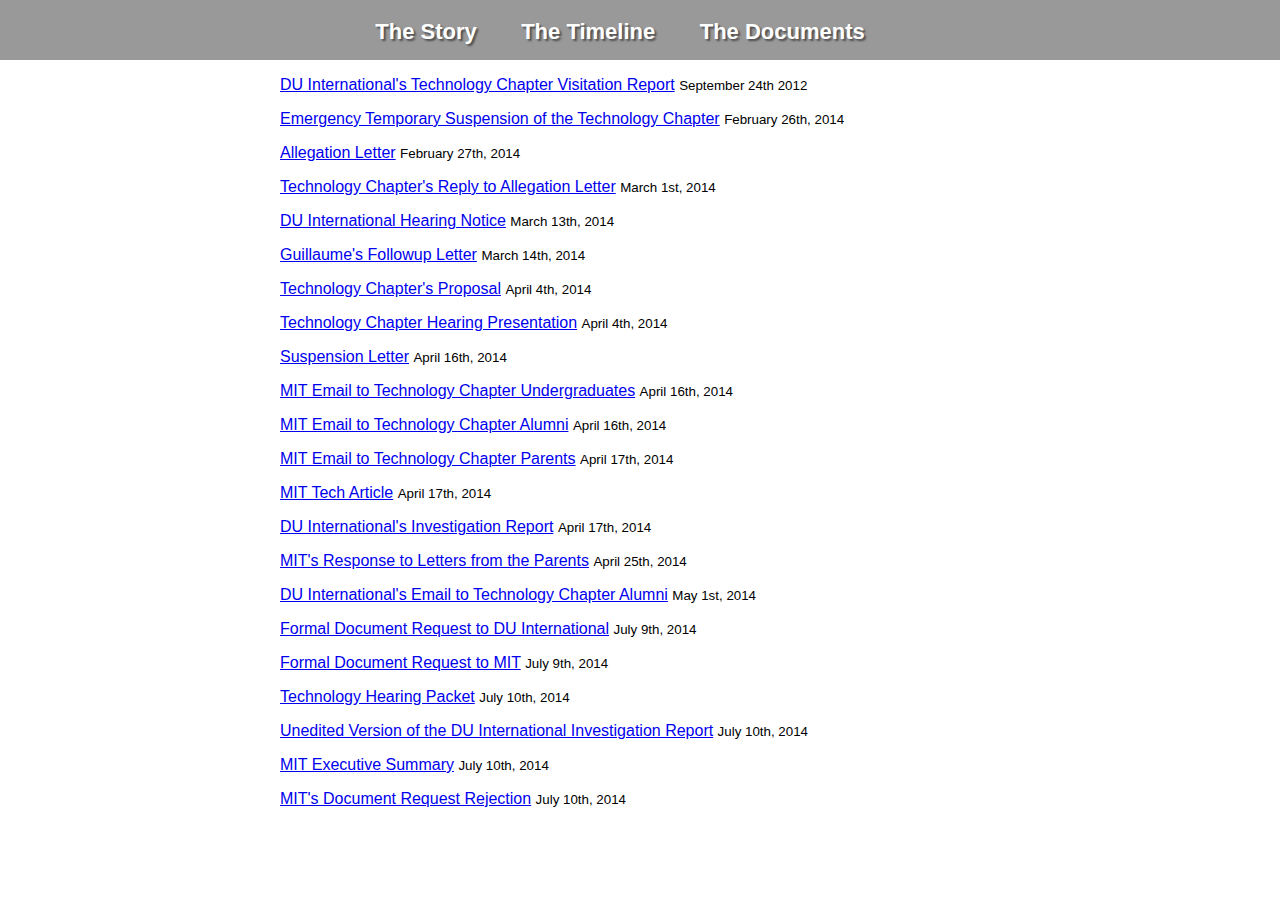
==== documents.html @ c8b11c91 "Initial commit" ====
<html>

  <head>
    <title>Save MIT DU</title>
    <link rel="stylesheet" href="style.css">
    <meta name="viewport" content="width=device-width, initial-scale=1, maximum-scale=1, user-scalable=no">
    <!-- <script src="//ajax.googleapis.com/ajax/libs/jquery/2.1.1/jquery.min.js"></script> -->
  </head>


  <body>
  <div id="documents-page" class="page">
  <header>
    <div class="nav-holder">
      <ul class="nav">
        <li><a id="story-link" href="index.html">The Story</a></li>
        <li><a id="timeline-link" href="timeline.html">The Timeline</a></li>
        <li><a id="documents-link" href="documents.html">The Documents</a></li>
      </ul>
    </div>
  </header>
  <div class="content">
    

  <ul>
    <li><a href="https://www.dropbox.com/s/b4x0lwjbsgyvj8b/2012-09-24%20Technology%20Visitation%20Report.pdf">DU International's Technology Chapter Visitation Report</a> <small>September 24th 2012</small><p>
      
    </p></li>
    <li><a href="https://www.dropbox.com/s/9wfrfyzusx3h092/2014-02-26%20Emergency%20Temporary%20Suspension.pdf">Emergency Temporary Suspension of the Technology Chapter</a> <small>February 26th, 2014</small><p>
      
    </p></li>
    <li><a href="https://www.dropbox.com/s/opo7adrrhe56onz/2014-02-27%20Allegation%20Letter.pdf">Allegation Letter</a> <small>February 27th, 2014</small><p>
      
    </p></li>
    <li><a href="https://www.dropbox.com/s/dnve9deaji3n4ci/2014-03-01%20Re-Hazing%20Allegations.pdf">Technology Chapter's Reply to Allegation Letter</a> <small>March 1st, 2014</small><p>
      
    </p></li>
    <li><a href="https://www.dropbox.com/s/tjo8mny9x3y97mr/2014-03-13%20Hearing%20Notice.pdf">DU International Hearing Notice</a> <small>March 13th, 2014</small><p>
      
    </p></li>
    <li><a href="https://www.dropbox.com/s/kfpkqqbbs22j8px/2014-03-14%20Guillaume%20Followup.pdf">Guillaume's Followup Letter</a> <small>March 14th, 2014</small><p>
      
    </p></li>
    <li><a href="https://www.dropbox.com/s/x4rgse4zu0hfl80/2014-04-04%20Hearing%20Proposal.pdf">Technology Chapter's Proposal</a> <small>April 4th, 2014</small><p>
      
    </p></li>
    <li><a href="https://www.dropbox.com/s/o6mp551gy0ri6k5/2014-04-04%20Hearing%20Slides.pdf">Technology Chapter Hearing Presentation</a> <small>April 4th, 2014</small><p>
      
    </p></li>
    <li><a href="https://www.dropbox.com/s/0tx0ct8c23q4nj0/2014-04-16-1%20Suspension%20Letter.pdf">Suspension Letter</a> <small>April 16th, 2014</small><p>
      
    </p></li>
    <li><a href="https://www.dropbox.com/s/o9xr7hp87mjgiwo/2014-04-16-2%20MIT%20Email%20to%20undergrads.pdf">MIT Email to Technology Chapter Undergraduates</a> <small>April 16th, 2014</small><p>
      
    </p></li>
    <li><a href="https://www.dropbox.com/s/40htoycq8g7e12l/2014-04-16-3%20MIT%20Email%20to%20alumni.pdf">MIT Email to Technology Chapter Alumni</a> <small>April 16th, 2014</small><p>
      
    </p></li>
    <li><a href="https://www.dropbox.com/s/1yyu6sdkiw8fx6k/2014-04-17%20MIT%20Email%20to%20Parents.pdf">MIT Email to Technology Chapter Parents</a> <small>April 17th, 2014</small><p>
      
    </p></li>
    <li><a href="https://www.dropbox.com/s/j3dvhw3k7ul7dii/2014-04-17%20Tech%20article.pdf">MIT Tech Article</a> <small>April 17th, 2014</small><p>
      
    </p></li>
    <li><a href="https://www.dropbox.com/s/y8xvt93q71zskdr/2014-04-17%20Technology%20Chapter%20Investigation%20Report.pdf">DU International's Investigation Report</a> <small>April 17th, 2014</small><p>
      
    </p></li>
    <li><a href="https://www.dropbox.com/s/pwvs0i17q87qdoo/2014-04-25%20MIT%20responds%20to%20parent%20letters.pdf">MIT's Response to Letters from the Parents</a> <small>April 25th, 2014</small><p>
      
    </p></li>
    <li><a href="https://www.dropbox.com/s/tyben7vyqhif2ca/2014-05-01%20IHQ%20email%20to%20alumni.pdf">DU International's Email to Technology Chapter Alumni</a> <small>May 1st, 2014</small><p>
      
    </p></li>
    <li><a href="https://www.dropbox.com/s/puiyr75ed73ydgh/2014-07-09%20Formal%20doc%20request%20to%20DU.pdf">Formal Document Request to DU International</a> <small>July 9th, 2014</small><p>
      
    </p></li>
    <li><a href="https://www.dropbox.com/s/7xsu2wvehi0aady/2014-07-09%20Formal%20doc%20request%20to%20MIT.pdf">Formal Document Request to MIT</a> <small>July 9th, 2014</small><p>
      
    </p></li>
    <li><a href="https://www.dropbox.com/s/oyhug69jz4tgauo/2014-07-10-1%20Technology%20Hearing%20Packet.pdf">Technology Hearing Packet</a> <small>July 10th, 2014</small><p>
      
    </p></li>
    <li><a href="https://www.dropbox.com/s/c9kmdvw28xls9x0/2014-07-10-2%20DU%20Investigation%20Report%20Unedited.pdf">Unedited Version of the DU International Investigation Report</a> <small>July 10th, 2014</small><p>
      
    </p></li>
    <li><a href="https://www.dropbox.com/s/r3ashaaxdgk5p2y/2014-07-10-3%20MIT%20Executive%20Summary.pdf">MIT Executive Summary</a> <small>July 10th, 2014</small><p>
      
    </p></li>
    <li><a href="https://www.dropbox.com/s/x2bguz5w84iyupl/2014-07-21%20MIT%20rejects%20document%20request.pdf">MIT's Document Request Rejection</a> <small>July 10th, 2014</small><p>
      
    </p></li>
  </ul>

  </div>
  </div>
    
  </body>


</html>
---- style.css ----
body {
  font-family: Helvetica, sans-serif;
  margin: 0px;
}

.content {
  width: 90%;
  max-width: 800px;
  margin-left: auto;
  margin-right: auto;
}

#story-page {
  width: 100%;
  max-width: 100%;
}

#story-page .content {
  background-color: transparent;
}

section {
  display: block;
  background-color: white;
  padding: 10px 10%;
}
section  h1 {
  font-size: 32px;
  border-bottom: 1px solid #ddd;
}

.fullscreen-img {
  position: fixed;
  background-size: cover;
  display: block;
  width: 100%;
  height: 100%;
  z-index: -100;
  background-repeat: no-repeat;
  background-size: contain;
  background-position: center center;
  background-image: url(composite.jpg);
}

.fullscreen-img:after {
  position: absolute;
  z-index: 1;
  background-color: black;
  opacity: 0.4;
  left: 0;
  top: 0;
  height: 100%;
  width: 100%;
  content: '';
}


.nav-holder {
    top: 0;
    left: 0;
    width: 100%;
    height: 60px;
    z-index: 20;
}

header {
  position: relative;
  width: 100%;
}
header .slogan-holder {
  position: relative;
  width: 100%;
  height: 100%;
}
.opener {
    margin: 0 auto;
    text-align: center;
    padding-top: 20px;
    font-size: 36px;
    color: white;
    text-shadow: 2px 2px 2px rgba(0,0,0,0.5);
}


ul.nav {
  width: 100%;
  height: 60px;
  padding-left: 0px;
  background-color: rgba(0,0,0,0.4);
  margin: 0 auto;
  list-style: none;
  text-align: center;
}
ul.nav li {
  display: inline-block;
  padding-top: 19px;
  padding-right: 40px;
}
ul.nav li a {
  text-decoration: none;
  color: white;
  font-size: 22px;
  font-weight: bold;
  text-shadow: 2px 2px 2px rgba(0,0,0,0.5);
}
ul.nav li a:hover {
  text-decoration: underline;
}

ul {
  list-style: none;
}


/*Phone styling*/
@media only screen and (max-width: 480px) {
  .nav-holder {
    height: 100px;
  }
  ul.nav {
    height: 110px;
  }
  ul.nav li {
    display: block;
    margin-left: auto;
    margin-right: auto;
    padding-right: 0px;
    padding-top: 10px;
  }
  .opener {
    font-size: 18px;
    text-align: left;
  }
}
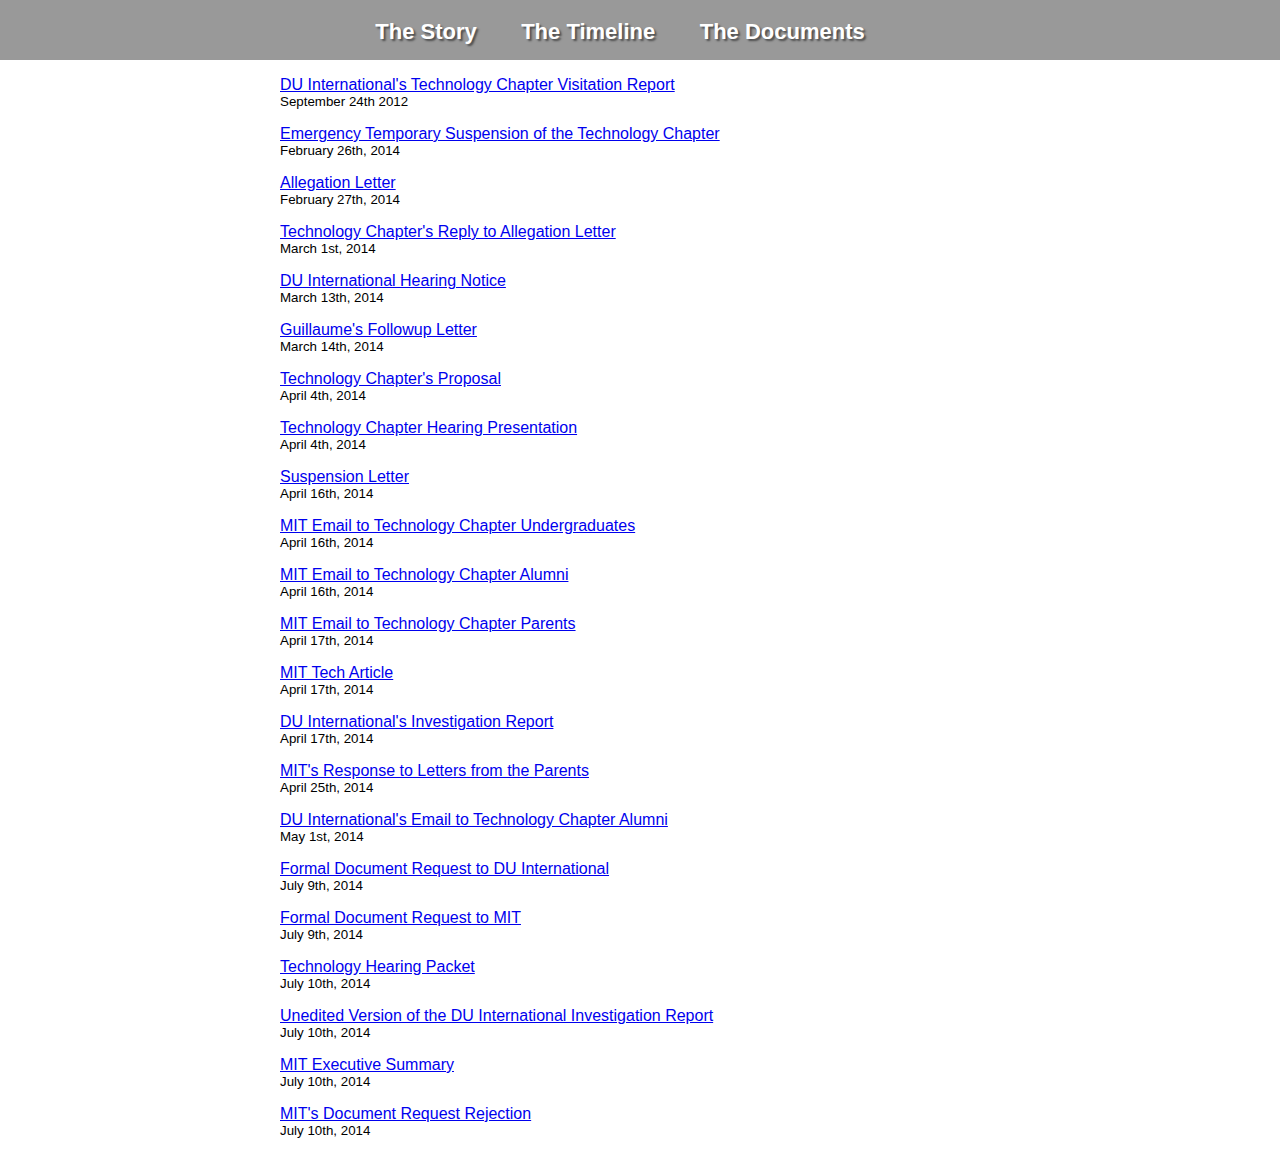
==== commit 8378d455: "Switched names" ====
--- a/documents.html
+++ b/documents.html
@@ -13,7 +13,7 @@
   <header>
     <div class="nav-holder">
       <ul class="nav">
-        <li><a id="story-link" href="index.html">The Story</a></li>
+        <li><a id="story-link" href="appeal.html">The Story</a></li>
         <li><a id="timeline-link" href="timeline.html">The Timeline</a></li>
         <li><a id="documents-link" href="documents.html">The Documents</a></li>
       </ul>
@@ -22,78 +22,132 @@
   <div class="content">
     
 
-  <ul>
-    <li><a href="https://www.dropbox.com/s/b4x0lwjbsgyvj8b/2012-09-24%20Technology%20Visitation%20Report.pdf">DU International's Technology Chapter Visitation Report</a> <small>September 24th 2012</small><p>
+  <ul class="docs">
+    <li><a href="https://www.dropbox.com/s/b4x0lwjbsgyvj8b/2012-09-24%20Technology%20Visitation%20Report.pdf">DU International's Technology Chapter Visitation Report</a> 
+    <br/>
+    <small>September 24th 2012</small><p>
       
     </p></li>
-    <li><a href="https://www.dropbox.com/s/9wfrfyzusx3h092/2014-02-26%20Emergency%20Temporary%20Suspension.pdf">Emergency Temporary Suspension of the Technology Chapter</a> <small>February 26th, 2014</small><p>
+    <li><a href="https://www.dropbox.com/s/9wfrfyzusx3h092/2014-02-26%20Emergency%20Temporary%20Suspension.pdf">Emergency Temporary Suspension of the Technology Chapter</a> 
+    <br/>
+    <small>February 26th, 2014</small><p>
       
     </p></li>
-    <li><a href="https://www.dropbox.com/s/opo7adrrhe56onz/2014-02-27%20Allegation%20Letter.pdf">Allegation Letter</a> <small>February 27th, 2014</small><p>
+    <li><a href="https://www.dropbox.com/s/opo7adrrhe56onz/2014-02-27%20Allegation%20Letter.pdf">Allegation Letter</a> 
+    <br/>
+    <small>February 27th, 2014</small><p>
       
     </p></li>
-    <li><a href="https://www.dropbox.com/s/dnve9deaji3n4ci/2014-03-01%20Re-Hazing%20Allegations.pdf">Technology Chapter's Reply to Allegation Letter</a> <small>March 1st, 2014</small><p>
+    <li><a href="https://www.dropbox.com/s/dnve9deaji3n4ci/2014-03-01%20Re-Hazing%20Allegations.pdf">Technology Chapter's Reply to Allegation Letter</a> 
+    <br/>
+    <small>March 1st, 2014</small><p>
       
     </p></li>
-    <li><a href="https://www.dropbox.com/s/tjo8mny9x3y97mr/2014-03-13%20Hearing%20Notice.pdf">DU International Hearing Notice</a> <small>March 13th, 2014</small><p>
+    <li><a href="https://www.dropbox.com/s/tjo8mny9x3y97mr/2014-03-13%20Hearing%20Notice.pdf">DU International Hearing Notice</a> 
+    <br/>
+    <small>March 13th, 2014</small><p>
       
     </p></li>
-    <li><a href="https://www.dropbox.com/s/kfpkqqbbs22j8px/2014-03-14%20Guillaume%20Followup.pdf">Guillaume's Followup Letter</a> <small>March 14th, 2014</small><p>
+    <li><a href="https://www.dropbox.com/s/kfpkqqbbs22j8px/2014-03-14%20Guillaume%20Followup.pdf">Guillaume's Followup Letter</a> 
+    <br/>
+    <small>March 14th, 2014</small><p>
       
     </p></li>
-    <li><a href="https://www.dropbox.com/s/x4rgse4zu0hfl80/2014-04-04%20Hearing%20Proposal.pdf">Technology Chapter's Proposal</a> <small>April 4th, 2014</small><p>
+    <li><a href="https://www.dropbox.com/s/x4rgse4zu0hfl80/2014-04-04%20Hearing%20Proposal.pdf">Technology Chapter's Proposal</a> 
+    <br/>
+    <small>April 4th, 2014</small><p>
       
     </p></li>
-    <li><a href="https://www.dropbox.com/s/o6mp551gy0ri6k5/2014-04-04%20Hearing%20Slides.pdf">Technology Chapter Hearing Presentation</a> <small>April 4th, 2014</small><p>
+    <li><a href="https://www.dropbox.com/s/o6mp551gy0ri6k5/2014-04-04%20Hearing%20Slides.pdf">Technology Chapter Hearing Presentation</a> 
+    <br/>
+    <small>April 4th, 2014</small><p>
       
     </p></li>
-    <li><a href="https://www.dropbox.com/s/0tx0ct8c23q4nj0/2014-04-16-1%20Suspension%20Letter.pdf">Suspension Letter</a> <small>April 16th, 2014</small><p>
+    <li><a href="https://www.dropbox.com/s/0tx0ct8c23q4nj0/2014-04-16-1%20Suspension%20Letter.pdf">Suspension Letter</a> 
+    <br/>
+    <small>April 16th, 2014</small><p>
       
     </p></li>
-    <li><a href="https://www.dropbox.com/s/o9xr7hp87mjgiwo/2014-04-16-2%20MIT%20Email%20to%20undergrads.pdf">MIT Email to Technology Chapter Undergraduates</a> <small>April 16th, 2014</small><p>
+    <li><a href="https://www.dropbox.com/s/o9xr7hp87mjgiwo/2014-04-16-2%20MIT%20Email%20to%20undergrads.pdf">MIT Email to Technology Chapter Undergraduates</a> 
+    <br/>
+    <small>April 16th, 2014</small><p>
       
     </p></li>
-    <li><a href="https://www.dropbox.com/s/40htoycq8g7e12l/2014-04-16-3%20MIT%20Email%20to%20alumni.pdf">MIT Email to Technology Chapter Alumni</a> <small>April 16th, 2014</small><p>
+    <li><a href="https://www.dropbox.com/s/40htoycq8g7e12l/2014-04-16-3%20MIT%20Email%20to%20alumni.pdf">MIT Email to Technology Chapter Alumni</a> 
+    <br/>
+    <small>April 16th, 2014</small><p>
       
     </p></li>
-    <li><a href="https://www.dropbox.com/s/1yyu6sdkiw8fx6k/2014-04-17%20MIT%20Email%20to%20Parents.pdf">MIT Email to Technology Chapter Parents</a> <small>April 17th, 2014</small><p>
+    <li><a href="https://www.dropbox.com/s/1yyu6sdkiw8fx6k/2014-04-17%20MIT%20Email%20to%20Parents.pdf">MIT Email to Technology Chapter Parents</a> 
+    <br/>
+    <small>April 17th, 2014</small><p>
       
     </p></li>
-    <li><a href="https://www.dropbox.com/s/j3dvhw3k7ul7dii/2014-04-17%20Tech%20article.pdf">MIT Tech Article</a> <small>April 17th, 2014</small><p>
+    <li><a href="https://www.dropbox.com/s/j3dvhw3k7ul7dii/2014-04-17%20Tech%20article.pdf">MIT Tech Article</a> 
+    <br/>
+    <small>April 17th, 2014</small><p>
       
     </p></li>
-    <li><a href="https://www.dropbox.com/s/y8xvt93q71zskdr/2014-04-17%20Technology%20Chapter%20Investigation%20Report.pdf">DU International's Investigation Report</a> <small>April 17th, 2014</small><p>
+    <li><a href="https://www.dropbox.com/s/y8xvt93q71zskdr/2014-04-17%20Technology%20Chapter%20Investigation%20Report.pdf">DU International's Investigation Report</a> 
+    <br/>
+    <small>April 17th, 2014</small><p>
       
     </p></li>
-    <li><a href="https://www.dropbox.com/s/pwvs0i17q87qdoo/2014-04-25%20MIT%20responds%20to%20parent%20letters.pdf">MIT's Response to Letters from the Parents</a> <small>April 25th, 2014</small><p>
+    <li><a href="https://www.dropbox.com/s/pwvs0i17q87qdoo/2014-04-25%20MIT%20responds%20to%20parent%20letters.pdf">MIT's Response to Letters from the Parents</a> 
+    <br/>
+    <small>April 25th, 2014</small><p>
       
     </p></li>
-    <li><a href="https://www.dropbox.com/s/tyben7vyqhif2ca/2014-05-01%20IHQ%20email%20to%20alumni.pdf">DU International's Email to Technology Chapter Alumni</a> <small>May 1st, 2014</small><p>
+    <li><a href="https://www.dropbox.com/s/tyben7vyqhif2ca/2014-05-01%20IHQ%20email%20to%20alumni.pdf">DU International's Email to Technology Chapter Alumni</a> 
+    <br/>
+    <small>May 1st, 2014</small><p>
       
     </p></li>
-    <li><a href="https://www.dropbox.com/s/puiyr75ed73ydgh/2014-07-09%20Formal%20doc%20request%20to%20DU.pdf">Formal Document Request to DU International</a> <small>July 9th, 2014</small><p>
+    <li><a href="https://www.dropbox.com/s/puiyr75ed73ydgh/2014-07-09%20Formal%20doc%20request%20to%20DU.pdf">Formal Document Request to DU International</a> 
+    <br/>
+    <small>July 9th, 2014</small><p>
       
     </p></li>
-    <li><a href="https://www.dropbox.com/s/7xsu2wvehi0aady/2014-07-09%20Formal%20doc%20request%20to%20MIT.pdf">Formal Document Request to MIT</a> <small>July 9th, 2014</small><p>
+    <li><a href="https://www.dropbox.com/s/7xsu2wvehi0aady/2014-07-09%20Formal%20doc%20request%20to%20MIT.pdf">Formal Document Request to MIT</a> 
+    <br/>
+    <small>July 9th, 2014</small><p>
       
     </p></li>
-    <li><a href="https://www.dropbox.com/s/oyhug69jz4tgauo/2014-07-10-1%20Technology%20Hearing%20Packet.pdf">Technology Hearing Packet</a> <small>July 10th, 2014</small><p>
+    <li><a href="https://www.dropbox.com/s/oyhug69jz4tgauo/2014-07-10-1%20Technology%20Hearing%20Packet.pdf">Technology Hearing Packet</a> 
+    <br/>
+    <small>July 10th, 2014</small><p>
       
     </p></li>
-    <li><a href="https://www.dropbox.com/s/c9kmdvw28xls9x0/2014-07-10-2%20DU%20Investigation%20Report%20Unedited.pdf">Unedited Version of the DU International Investigation Report</a> <small>July 10th, 2014</small><p>
+    <li><a href="https://www.dropbox.com/s/c9kmdvw28xls9x0/2014-07-10-2%20DU%20Investigation%20Report%20Unedited.pdf">Unedited Version of the DU International Investigation Report</a> 
+    <br/>
+    <small>July 10th, 2014</small><p>
       
     </p></li>
-    <li><a href="https://www.dropbox.com/s/r3ashaaxdgk5p2y/2014-07-10-3%20MIT%20Executive%20Summary.pdf">MIT Executive Summary</a> <small>July 10th, 2014</small><p>
+    <li><a href="https://www.dropbox.com/s/r3ashaaxdgk5p2y/2014-07-10-3%20MIT%20Executive%20Summary.pdf">MIT Executive Summary</a> 
+    <br/>
+    <small>July 10th, 2014</small><p>
       
     </p></li>
-    <li><a href="https://www.dropbox.com/s/x2bguz5w84iyupl/2014-07-21%20MIT%20rejects%20document%20request.pdf">MIT's Document Request Rejection</a> <small>July 10th, 2014</small><p>
+    <li><a href="https://www.dropbox.com/s/x2bguz5w84iyupl/2014-07-21%20MIT%20rejects%20document%20request.pdf">MIT's Document Request Rejection</a> 
+    <br/>
+    <small>July 10th, 2014</small><p>
       
     </p></li>
   </ul>
 
   </div>
   </div>
-    
+  <!-- Google analytics -->
+  <script>
+    (function(i,s,o,g,r,a,m){i['GoogleAnalyticsObject']=r;i[r]=i[r]||function(){
+    (i[r].q=i[r].q||[]).push(arguments)},i[r].l=1*new Date();a=s.createElement(o),
+    m=s.getElementsByTagName(o)[0];a.async=1;a.src=g;m.parentNode.insertBefore(a,m)
+    })(window,document,'script','//www.google-analytics.com/analytics.js','ga');
+
+    ga('create', 'UA-53420391-1', 'auto');
+    ga('send', 'pageview');
+
+  </script>
   </body>
 
 
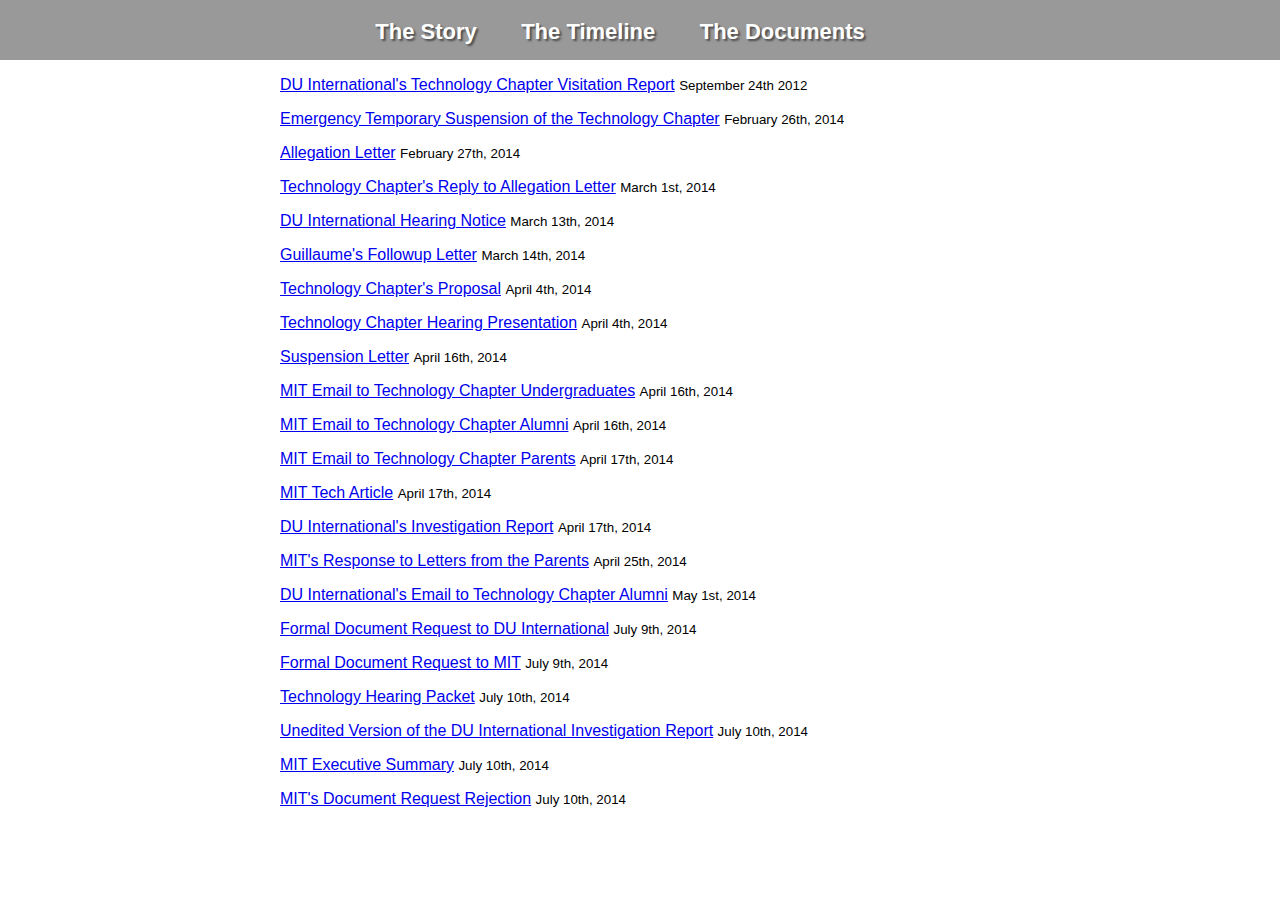
==== commit 4490036b: "Revert "Styling fixes"" ====
--- a/documents.html
+++ b/documents.html
@@ -13,7 +13,7 @@
   <header>
     <div class="nav-holder">
       <ul class="nav">
-        <li><a id="story-link" href="appeal.html">The Story</a></li>
+        <li><a id="story-link" href="index.html">The Story</a></li>
         <li><a id="timeline-link" href="timeline.html">The Timeline</a></li>
         <li><a id="documents-link" href="documents.html">The Documents</a></li>
       </ul>
@@ -22,115 +22,71 @@
   <div class="content">
     
 
-  <ul class="docs">
-    <li><a href="https://www.dropbox.com/s/b4x0lwjbsgyvj8b/2012-09-24%20Technology%20Visitation%20Report.pdf">DU International's Technology Chapter Visitation Report</a> 
-    <br/>
-    <small>September 24th 2012</small><p>
+  <ul>
+    <li><a href="https://www.dropbox.com/s/b4x0lwjbsgyvj8b/2012-09-24%20Technology%20Visitation%20Report.pdf">DU International's Technology Chapter Visitation Report</a> <small>September 24th 2012</small><p>
       
     </p></li>
-    <li><a href="https://www.dropbox.com/s/9wfrfyzusx3h092/2014-02-26%20Emergency%20Temporary%20Suspension.pdf">Emergency Temporary Suspension of the Technology Chapter</a> 
-    <br/>
-    <small>February 26th, 2014</small><p>
+    <li><a href="https://www.dropbox.com/s/9wfrfyzusx3h092/2014-02-26%20Emergency%20Temporary%20Suspension.pdf">Emergency Temporary Suspension of the Technology Chapter</a> <small>February 26th, 2014</small><p>
       
     </p></li>
-    <li><a href="https://www.dropbox.com/s/opo7adrrhe56onz/2014-02-27%20Allegation%20Letter.pdf">Allegation Letter</a> 
-    <br/>
-    <small>February 27th, 2014</small><p>
+    <li><a href="https://www.dropbox.com/s/opo7adrrhe56onz/2014-02-27%20Allegation%20Letter.pdf">Allegation Letter</a> <small>February 27th, 2014</small><p>
       
     </p></li>
-    <li><a href="https://www.dropbox.com/s/dnve9deaji3n4ci/2014-03-01%20Re-Hazing%20Allegations.pdf">Technology Chapter's Reply to Allegation Letter</a> 
-    <br/>
-    <small>March 1st, 2014</small><p>
+    <li><a href="https://www.dropbox.com/s/dnve9deaji3n4ci/2014-03-01%20Re-Hazing%20Allegations.pdf">Technology Chapter's Reply to Allegation Letter</a> <small>March 1st, 2014</small><p>
       
     </p></li>
-    <li><a href="https://www.dropbox.com/s/tjo8mny9x3y97mr/2014-03-13%20Hearing%20Notice.pdf">DU International Hearing Notice</a> 
-    <br/>
-    <small>March 13th, 2014</small><p>
+    <li><a href="https://www.dropbox.com/s/tjo8mny9x3y97mr/2014-03-13%20Hearing%20Notice.pdf">DU International Hearing Notice</a> <small>March 13th, 2014</small><p>
       
     </p></li>
-    <li><a href="https://www.dropbox.com/s/kfpkqqbbs22j8px/2014-03-14%20Guillaume%20Followup.pdf">Guillaume's Followup Letter</a> 
-    <br/>
-    <small>March 14th, 2014</small><p>
+    <li><a href="https://www.dropbox.com/s/kfpkqqbbs22j8px/2014-03-14%20Guillaume%20Followup.pdf">Guillaume's Followup Letter</a> <small>March 14th, 2014</small><p>
       
     </p></li>
-    <li><a href="https://www.dropbox.com/s/x4rgse4zu0hfl80/2014-04-04%20Hearing%20Proposal.pdf">Technology Chapter's Proposal</a> 
-    <br/>
-    <small>April 4th, 2014</small><p>
+    <li><a href="https://www.dropbox.com/s/x4rgse4zu0hfl80/2014-04-04%20Hearing%20Proposal.pdf">Technology Chapter's Proposal</a> <small>April 4th, 2014</small><p>
       
     </p></li>
-    <li><a href="https://www.dropbox.com/s/o6mp551gy0ri6k5/2014-04-04%20Hearing%20Slides.pdf">Technology Chapter Hearing Presentation</a> 
-    <br/>
-    <small>April 4th, 2014</small><p>
+    <li><a href="https://www.dropbox.com/s/o6mp551gy0ri6k5/2014-04-04%20Hearing%20Slides.pdf">Technology Chapter Hearing Presentation</a> <small>April 4th, 2014</small><p>
       
     </p></li>
-    <li><a href="https://www.dropbox.com/s/0tx0ct8c23q4nj0/2014-04-16-1%20Suspension%20Letter.pdf">Suspension Letter</a> 
-    <br/>
-    <small>April 16th, 2014</small><p>
+    <li><a href="https://www.dropbox.com/s/0tx0ct8c23q4nj0/2014-04-16-1%20Suspension%20Letter.pdf">Suspension Letter</a> <small>April 16th, 2014</small><p>
       
     </p></li>
-    <li><a href="https://www.dropbox.com/s/o9xr7hp87mjgiwo/2014-04-16-2%20MIT%20Email%20to%20undergrads.pdf">MIT Email to Technology Chapter Undergraduates</a> 
-    <br/>
-    <small>April 16th, 2014</small><p>
+    <li><a href="https://www.dropbox.com/s/o9xr7hp87mjgiwo/2014-04-16-2%20MIT%20Email%20to%20undergrads.pdf">MIT Email to Technology Chapter Undergraduates</a> <small>April 16th, 2014</small><p>
       
     </p></li>
-    <li><a href="https://www.dropbox.com/s/40htoycq8g7e12l/2014-04-16-3%20MIT%20Email%20to%20alumni.pdf">MIT Email to Technology Chapter Alumni</a> 
-    <br/>
-    <small>April 16th, 2014</small><p>
+    <li><a href="https://www.dropbox.com/s/40htoycq8g7e12l/2014-04-16-3%20MIT%20Email%20to%20alumni.pdf">MIT Email to Technology Chapter Alumni</a> <small>April 16th, 2014</small><p>
       
     </p></li>
-    <li><a href="https://www.dropbox.com/s/1yyu6sdkiw8fx6k/2014-04-17%20MIT%20Email%20to%20Parents.pdf">MIT Email to Technology Chapter Parents</a> 
-    <br/>
-    <small>April 17th, 2014</small><p>
+    <li><a href="https://www.dropbox.com/s/1yyu6sdkiw8fx6k/2014-04-17%20MIT%20Email%20to%20Parents.pdf">MIT Email to Technology Chapter Parents</a> <small>April 17th, 2014</small><p>
       
     </p></li>
-    <li><a href="https://www.dropbox.com/s/j3dvhw3k7ul7dii/2014-04-17%20Tech%20article.pdf">MIT Tech Article</a> 
-    <br/>
-    <small>April 17th, 2014</small><p>
+    <li><a href="https://www.dropbox.com/s/j3dvhw3k7ul7dii/2014-04-17%20Tech%20article.pdf">MIT Tech Article</a> <small>April 17th, 2014</small><p>
       
     </p></li>
-    <li><a href="https://www.dropbox.com/s/y8xvt93q71zskdr/2014-04-17%20Technology%20Chapter%20Investigation%20Report.pdf">DU International's Investigation Report</a> 
-    <br/>
-    <small>April 17th, 2014</small><p>
+    <li><a href="https://www.dropbox.com/s/y8xvt93q71zskdr/2014-04-17%20Technology%20Chapter%20Investigation%20Report.pdf">DU International's Investigation Report</a> <small>April 17th, 2014</small><p>
       
     </p></li>
-    <li><a href="https://www.dropbox.com/s/pwvs0i17q87qdoo/2014-04-25%20MIT%20responds%20to%20parent%20letters.pdf">MIT's Response to Letters from the Parents</a> 
-    <br/>
-    <small>April 25th, 2014</small><p>
+    <li><a href="https://www.dropbox.com/s/pwvs0i17q87qdoo/2014-04-25%20MIT%20responds%20to%20parent%20letters.pdf">MIT's Response to Letters from the Parents</a> <small>April 25th, 2014</small><p>
       
     </p></li>
-    <li><a href="https://www.dropbox.com/s/tyben7vyqhif2ca/2014-05-01%20IHQ%20email%20to%20alumni.pdf">DU International's Email to Technology Chapter Alumni</a> 
-    <br/>
-    <small>May 1st, 2014</small><p>
+    <li><a href="https://www.dropbox.com/s/tyben7vyqhif2ca/2014-05-01%20IHQ%20email%20to%20alumni.pdf">DU International's Email to Technology Chapter Alumni</a> <small>May 1st, 2014</small><p>
       
     </p></li>
-    <li><a href="https://www.dropbox.com/s/puiyr75ed73ydgh/2014-07-09%20Formal%20doc%20request%20to%20DU.pdf">Formal Document Request to DU International</a> 
-    <br/>
-    <small>July 9th, 2014</small><p>
+    <li><a href="https://www.dropbox.com/s/puiyr75ed73ydgh/2014-07-09%20Formal%20doc%20request%20to%20DU.pdf">Formal Document Request to DU International</a> <small>July 9th, 2014</small><p>
       
     </p></li>
-    <li><a href="https://www.dropbox.com/s/7xsu2wvehi0aady/2014-07-09%20Formal%20doc%20request%20to%20MIT.pdf">Formal Document Request to MIT</a> 
-    <br/>
-    <small>July 9th, 2014</small><p>
+    <li><a href="https://www.dropbox.com/s/7xsu2wvehi0aady/2014-07-09%20Formal%20doc%20request%20to%20MIT.pdf">Formal Document Request to MIT</a> <small>July 9th, 2014</small><p>
       
     </p></li>
-    <li><a href="https://www.dropbox.com/s/oyhug69jz4tgauo/2014-07-10-1%20Technology%20Hearing%20Packet.pdf">Technology Hearing Packet</a> 
-    <br/>
-    <small>July 10th, 2014</small><p>
+    <li><a href="https://www.dropbox.com/s/oyhug69jz4tgauo/2014-07-10-1%20Technology%20Hearing%20Packet.pdf">Technology Hearing Packet</a> <small>July 10th, 2014</small><p>
       
     </p></li>
-    <li><a href="https://www.dropbox.com/s/c9kmdvw28xls9x0/2014-07-10-2%20DU%20Investigation%20Report%20Unedited.pdf">Unedited Version of the DU International Investigation Report</a> 
-    <br/>
-    <small>July 10th, 2014</small><p>
+    <li><a href="https://www.dropbox.com/s/c9kmdvw28xls9x0/2014-07-10-2%20DU%20Investigation%20Report%20Unedited.pdf">Unedited Version of the DU International Investigation Report</a> <small>July 10th, 2014</small><p>
       
     </p></li>
-    <li><a href="https://www.dropbox.com/s/r3ashaaxdgk5p2y/2014-07-10-3%20MIT%20Executive%20Summary.pdf">MIT Executive Summary</a> 
-    <br/>
-    <small>July 10th, 2014</small><p>
+    <li><a href="https://www.dropbox.com/s/r3ashaaxdgk5p2y/2014-07-10-3%20MIT%20Executive%20Summary.pdf">MIT Executive Summary</a> <small>July 10th, 2014</small><p>
       
     </p></li>
-    <li><a href="https://www.dropbox.com/s/x2bguz5w84iyupl/2014-07-21%20MIT%20rejects%20document%20request.pdf">MIT's Document Request Rejection</a> 
-    <br/>
-    <small>July 10th, 2014</small><p>
+    <li><a href="https://www.dropbox.com/s/x2bguz5w84iyupl/2014-07-21%20MIT%20rejects%20document%20request.pdf">MIT's Document Request Rejection</a> <small>July 10th, 2014</small><p>
       
     </p></li>
   </ul>
--- a/style.css
+++ b/style.css
@@ -76,7 +76,7 @@
 .opener {
     margin: 0 auto;
     text-align: center;
-    padding-top: 20px;
+    padding-top: 140px;
     font-size: 36px;
     color: white;
     text-shadow: 2px 2px 2px rgba(0,0,0,0.5);
@@ -130,6 +130,6 @@
   }
   .opener {
     font-size: 18px;
-    text-align: left;
+    padding-top: ;
   }
 }